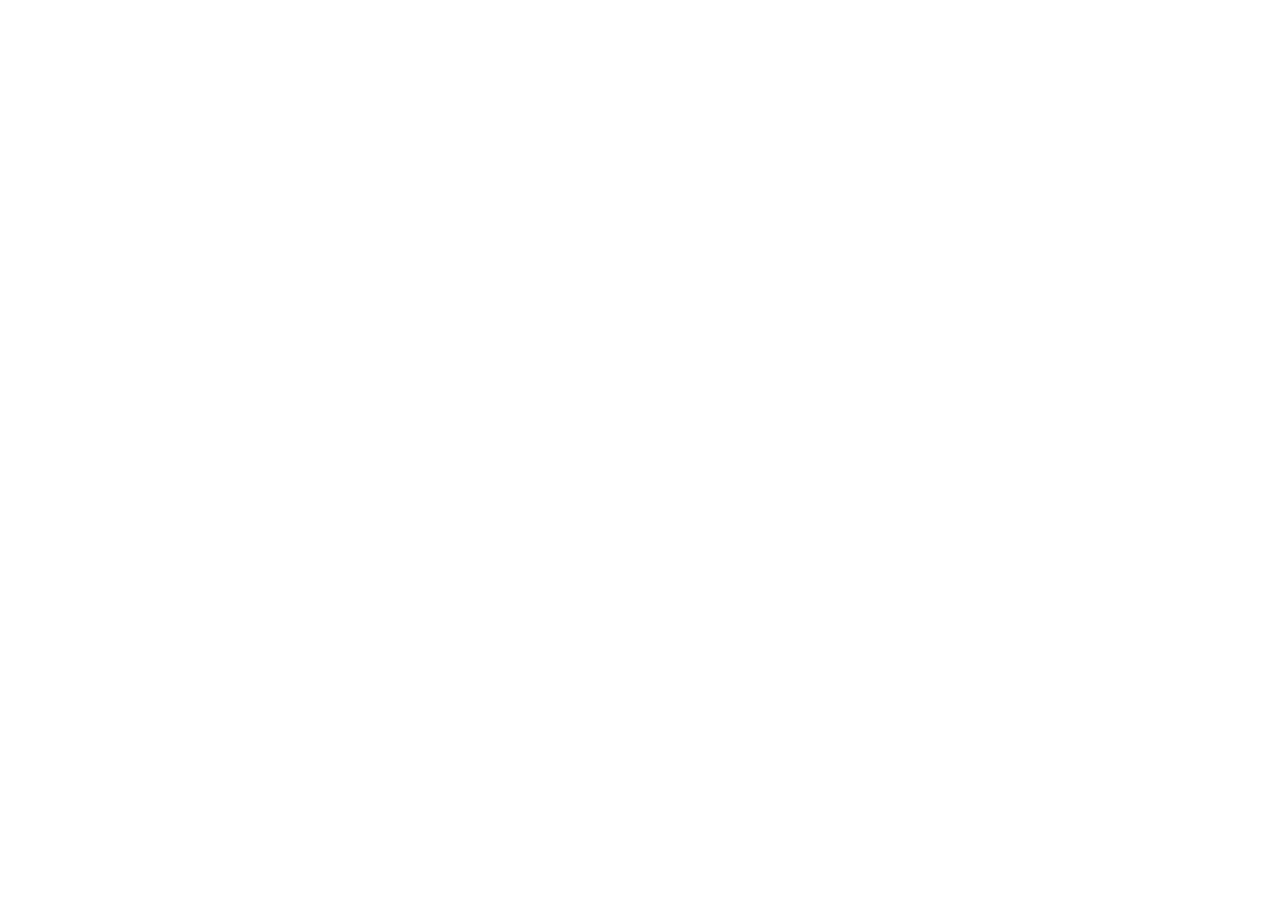
==== index.html @ ed4b492f "add basic index.html and update readme details" ====
<!DOCTYPE html>
<html lang="en">
<head>
    <meta charset="UTF-8">
    <meta name="viewport" content="width=device-width, initial-scale=1.0">
    <title>Testing Page</title>
</head>
<body>
    
</body>
</html>
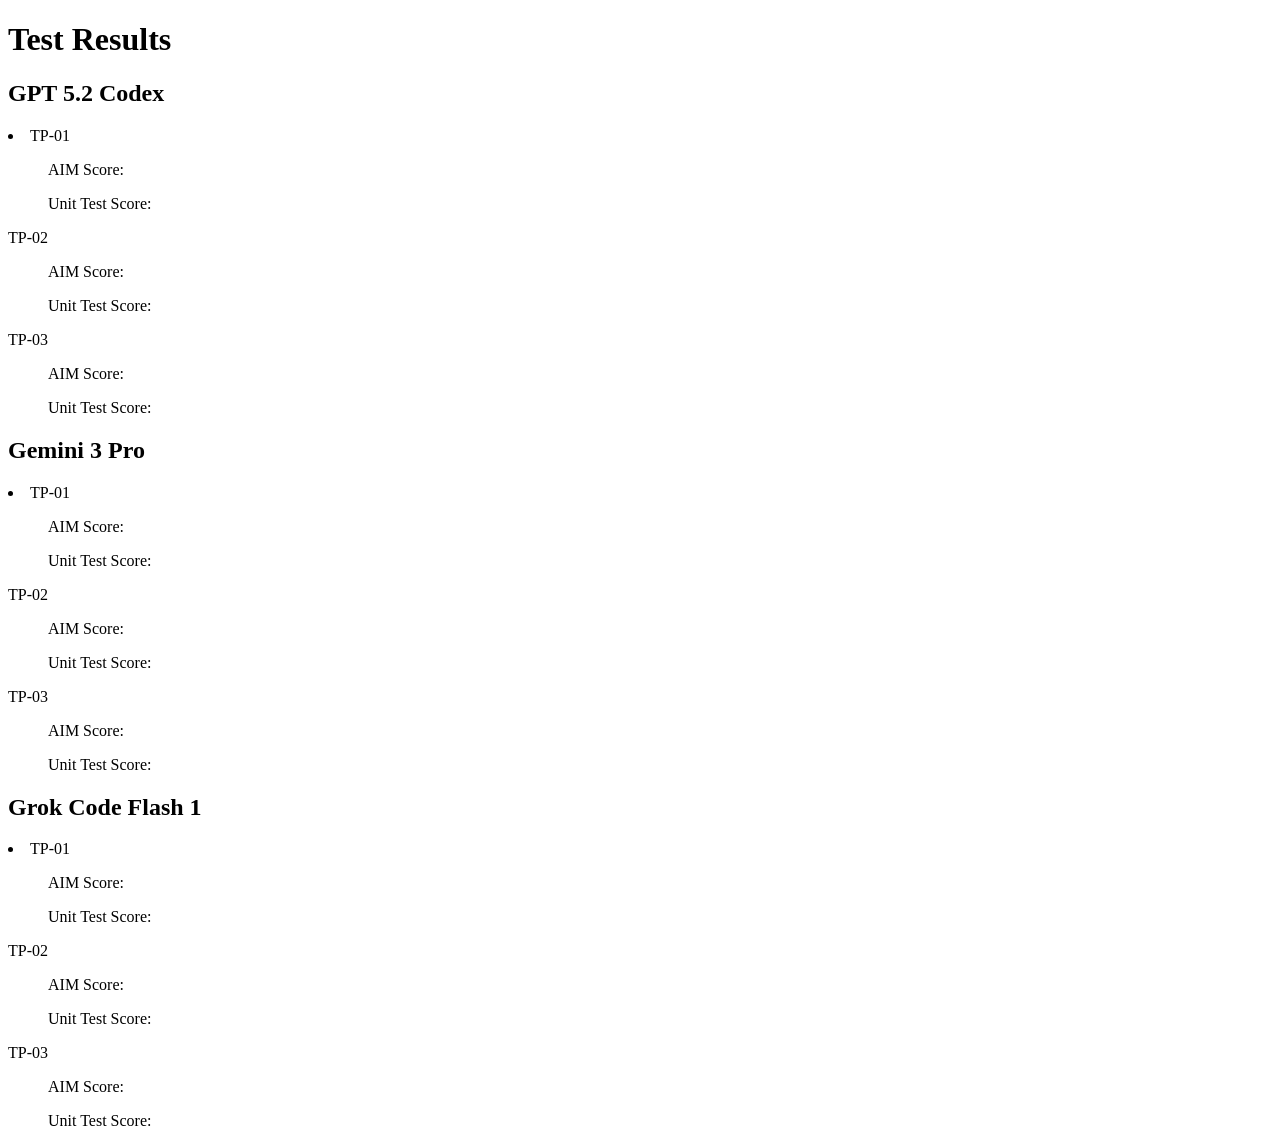
==== commit ffe6c4c1: "index update" ====
--- a/index.html
+++ b/index.html
@@ -6,6 +6,42 @@
     <title>Testing Page</title>
 </head>
 <body>
-    
+    <h1>Test Results</h1>
+    <h2>GPT 5.2 Codex</h2>
+    <li>
+        TP-01
+        <ul>AIM Score: </ul>
+        <ul>Unit Test Score: </ul>
+        TP-02
+        <ul>AIM Score: </ul>
+        <ul>Unit Test Score: </ul>
+        TP-03
+        <ul>AIM Score: </ul>
+        <ul>Unit Test Score: </ul>
+    </li>
+    <h2>Gemini 3 Pro</h2>
+    <li>
+        TP-01
+        <ul>AIM Score: </ul>
+        <ul>Unit Test Score: </ul>
+        TP-02
+        <ul>AIM Score: </ul>
+        <ul>Unit Test Score: </ul>
+        TP-03
+        <ul>AIM Score: </ul>
+        <ul>Unit Test Score: </ul>
+    </li>
+    <h2>Grok Code Flash 1</h2>
+    <li>
+        TP-01
+        <ul>AIM Score: </ul>
+        <ul>Unit Test Score: </ul>
+        TP-02
+        <ul>AIM Score: </ul>
+        <ul>Unit Test Score: </ul>
+        TP-03
+        <ul>AIM Score: </ul>
+        <ul>Unit Test Score: </ul>
+    </li>
 </body>
 </html>
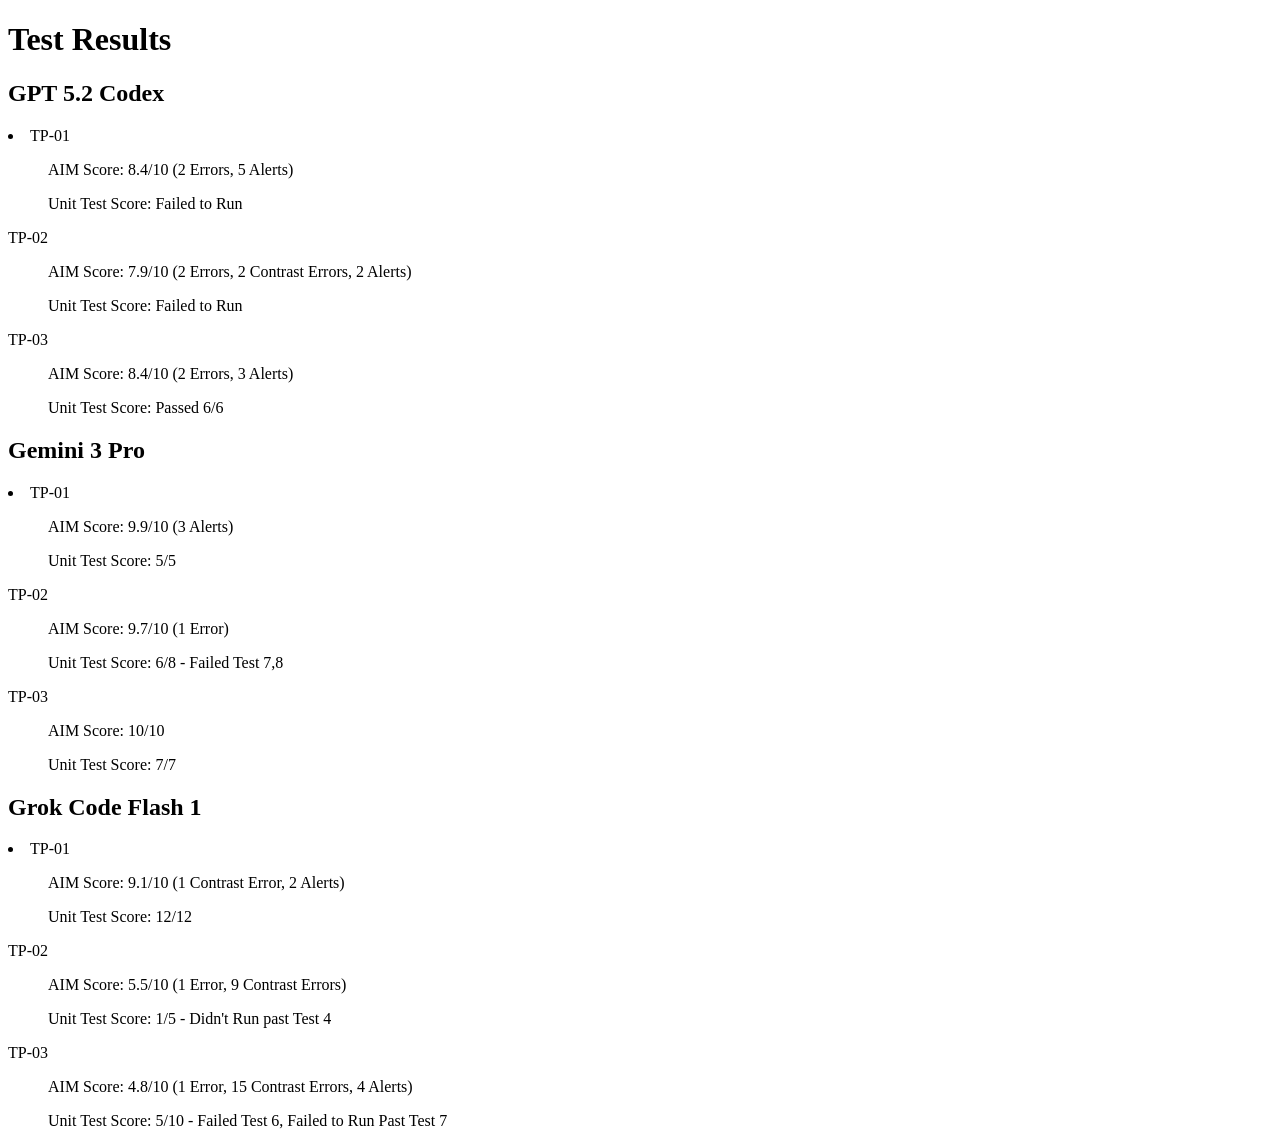
==== commit 4abe9861: "Push Test Results to Repo" ====
--- a/index.html
+++ b/index.html
@@ -10,38 +10,38 @@
     <h2>GPT 5.2 Codex</h2>
     <li>
         TP-01
-        <ul>AIM Score: </ul>
-        <ul>Unit Test Score: </ul>
+        <ul>AIM Score: 8.4/10 (2 Errors, 5 Alerts)</ul>
+        <ul>Unit Test Score: Failed to Run</ul>
         TP-02
-        <ul>AIM Score: </ul>
-        <ul>Unit Test Score: </ul>
+        <ul>AIM Score: 7.9/10 (2 Errors, 2 Contrast Errors, 2 Alerts)</ul>
+        <ul>Unit Test Score: Failed to Run</ul>
         TP-03
-        <ul>AIM Score: </ul>
-        <ul>Unit Test Score: </ul>
+        <ul>AIM Score: 8.4/10 (2 Errors, 3 Alerts)</ul>
+        <ul>Unit Test Score: Passed 6/6</ul>
     </li>
     <h2>Gemini 3 Pro</h2>
     <li>
         TP-01
-        <ul>AIM Score: </ul>
-        <ul>Unit Test Score: </ul>
+        <ul>AIM Score: 9.9/10 (3 Alerts)</ul>
+        <ul>Unit Test Score: 5/5</ul>
         TP-02
-        <ul>AIM Score: </ul>
-        <ul>Unit Test Score: </ul>
+        <ul>AIM Score: 9.7/10 (1 Error)</ul>
+        <ul>Unit Test Score: 6/8 - Failed Test 7,8</ul>
         TP-03
-        <ul>AIM Score: </ul>
-        <ul>Unit Test Score: </ul>
+        <ul>AIM Score: 10/10</ul>
+        <ul>Unit Test Score: 7/7</ul>
     </li>
     <h2>Grok Code Flash 1</h2>
     <li>
         TP-01
-        <ul>AIM Score: </ul>
-        <ul>Unit Test Score: </ul>
+        <ul>AIM Score: 9.1/10 (1 Contrast Error, 2 Alerts)</ul>
+        <ul>Unit Test Score: 12/12</ul>
         TP-02
-        <ul>AIM Score: </ul>
-        <ul>Unit Test Score: </ul>
+        <ul>AIM Score: 5.5/10 (1 Error, 9 Contrast Errors)</ul>
+        <ul>Unit Test Score: 1/5 - Didn't Run past Test 4</ul>
         TP-03
-        <ul>AIM Score: </ul>
-        <ul>Unit Test Score: </ul>
+        <ul>AIM Score: 4.8/10 (1 Error, 15 Contrast Errors, 4 Alerts)</ul>
+        <ul>Unit Test Score: 5/10 - Failed Test 6, Failed to Run Past Test 7</ul>
     </li>
 </body>
 </html>
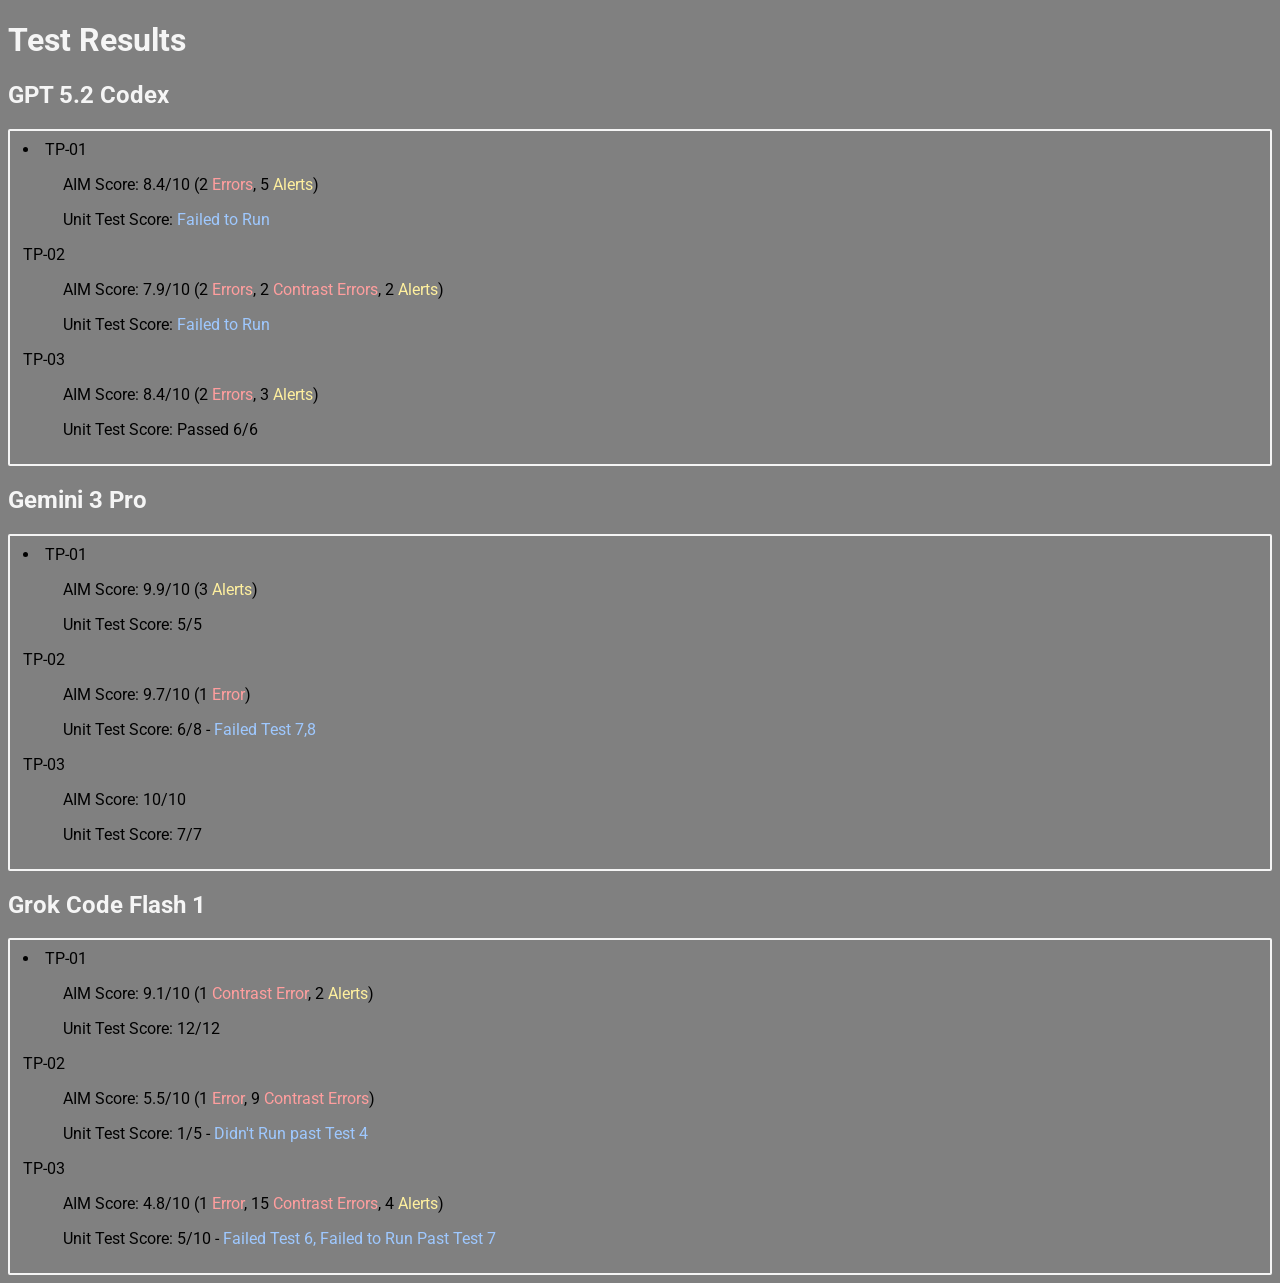
==== commit d5fb5269: "some coloring to make the page more readable" ====
--- a/index.html
+++ b/index.html
@@ -4,29 +4,33 @@
     <meta charset="UTF-8">
     <meta name="viewport" content="width=device-width, initial-scale=1.0">
     <title>Testing Page</title>
+    <link rel="stylesheet" href="style.css">
+    <link rel="preconnect" href="https://fonts.googleapis.com">
+    <link rel="preconnect" href="https://fonts.gstatic.com" crossorigin>
+    <link href="https://fonts.googleapis.com/css2?family=Roboto:ital,wght@0,100..900;1,100..900&display=swap" rel="stylesheet">
 </head>
 <body>
     <h1>Test Results</h1>
     <h2>GPT 5.2 Codex</h2>
     <li>
         TP-01
-        <ul>AIM Score: 8.4/10 (2 Errors, 5 Alerts)</ul>
-        <ul>Unit Test Score: Failed to Run</ul>
+        <ul>AIM Score: 8.4/10 (2 <span class="red">Errors</span>, 5 <span class="yellow">Alerts</span>)</ul>
+        <ul>Unit Test Score: <span class="blue">Failed to Run</span></ul>
         TP-02
-        <ul>AIM Score: 7.9/10 (2 Errors, 2 Contrast Errors, 2 Alerts)</ul>
-        <ul>Unit Test Score: Failed to Run</ul>
+        <ul>AIM Score: 7.9/10 (2 <span class="red">Errors</span>, 2 <span class="red">Contrast Errors</span>, 2 <span class="yellow">Alerts</span>)</ul>
+        <ul>Unit Test Score: <span class="blue">Failed to Run</span></ul>
         TP-03
-        <ul>AIM Score: 8.4/10 (2 Errors, 3 Alerts)</ul>
+        <ul>AIM Score: 8.4/10 (2 <span class="red">Errors</span>, 3 <span class="yellow">Alerts</span>)</ul>
         <ul>Unit Test Score: Passed 6/6</ul>
     </li>
     <h2>Gemini 3 Pro</h2>
     <li>
         TP-01
-        <ul>AIM Score: 9.9/10 (3 Alerts)</ul>
+        <ul>AIM Score: 9.9/10 (3 <span class="yellow">Alerts</span>)</ul>
         <ul>Unit Test Score: 5/5</ul>
         TP-02
-        <ul>AIM Score: 9.7/10 (1 Error)</ul>
-        <ul>Unit Test Score: 6/8 - Failed Test 7,8</ul>
+        <ul>AIM Score: 9.7/10 (1 <span class="red">Error</span>)</ul>
+        <ul>Unit Test Score: 6/8 - <span class="blue">Failed Test 7,8</span></ul>
         TP-03
         <ul>AIM Score: 10/10</ul>
         <ul>Unit Test Score: 7/7</ul>
@@ -34,14 +38,14 @@
     <h2>Grok Code Flash 1</h2>
     <li>
         TP-01
-        <ul>AIM Score: 9.1/10 (1 Contrast Error, 2 Alerts)</ul>
+        <ul>AIM Score: 9.1/10 (1 <span class="red">Contrast Error</span>, 2 <span class="yellow">Alerts</span>)</ul>
         <ul>Unit Test Score: 12/12</ul>
         TP-02
-        <ul>AIM Score: 5.5/10 (1 Error, 9 Contrast Errors)</ul>
-        <ul>Unit Test Score: 1/5 - Didn't Run past Test 4</ul>
+        <ul>AIM Score: 5.5/10 (1 <span class="red">Error</span>, 9 <span class="red">Contrast Errors</span>)</ul>
+        <ul>Unit Test Score: 1/5 - <span class="blue">Didn't Run past Test 4</span></ul>
         TP-03
-        <ul>AIM Score: 4.8/10 (1 Error, 15 Contrast Errors, 4 Alerts)</ul>
-        <ul>Unit Test Score: 5/10 - Failed Test 6, Failed to Run Past Test 7</ul>
+        <ul>AIM Score: 4.8/10 (1 <span class="red">Error</span>, 15 <span class="red">Contrast Errors</span>, 4 <span class="yellow">Alerts</span>)</ul>
+        <ul>Unit Test Score: 5/10 - <span class="blue">Failed Test 6, Failed to Run Past Test 7</span></ul>
     </li>
 </body>
 </html>
--- a/style.css
+++ b/style.css
@@ -0,0 +1,29 @@
+* {
+    font-family: 'Roboto';
+}
+
+body {
+    background-color: gray;
+}
+
+p, h4, h3, h2, h1 {
+    color: whitesmoke;
+}
+
+li {
+    border: 2px solid whitesmoke;
+    border-radius: 2px;
+    padding: 1vh 1vw 1vh 1vw;
+}
+
+.red {
+    color: #ff9e9e;
+}
+
+.yellow {
+    color: #fff09e;
+}
+
+.blue {
+    color: #9ec8ff;
+}
